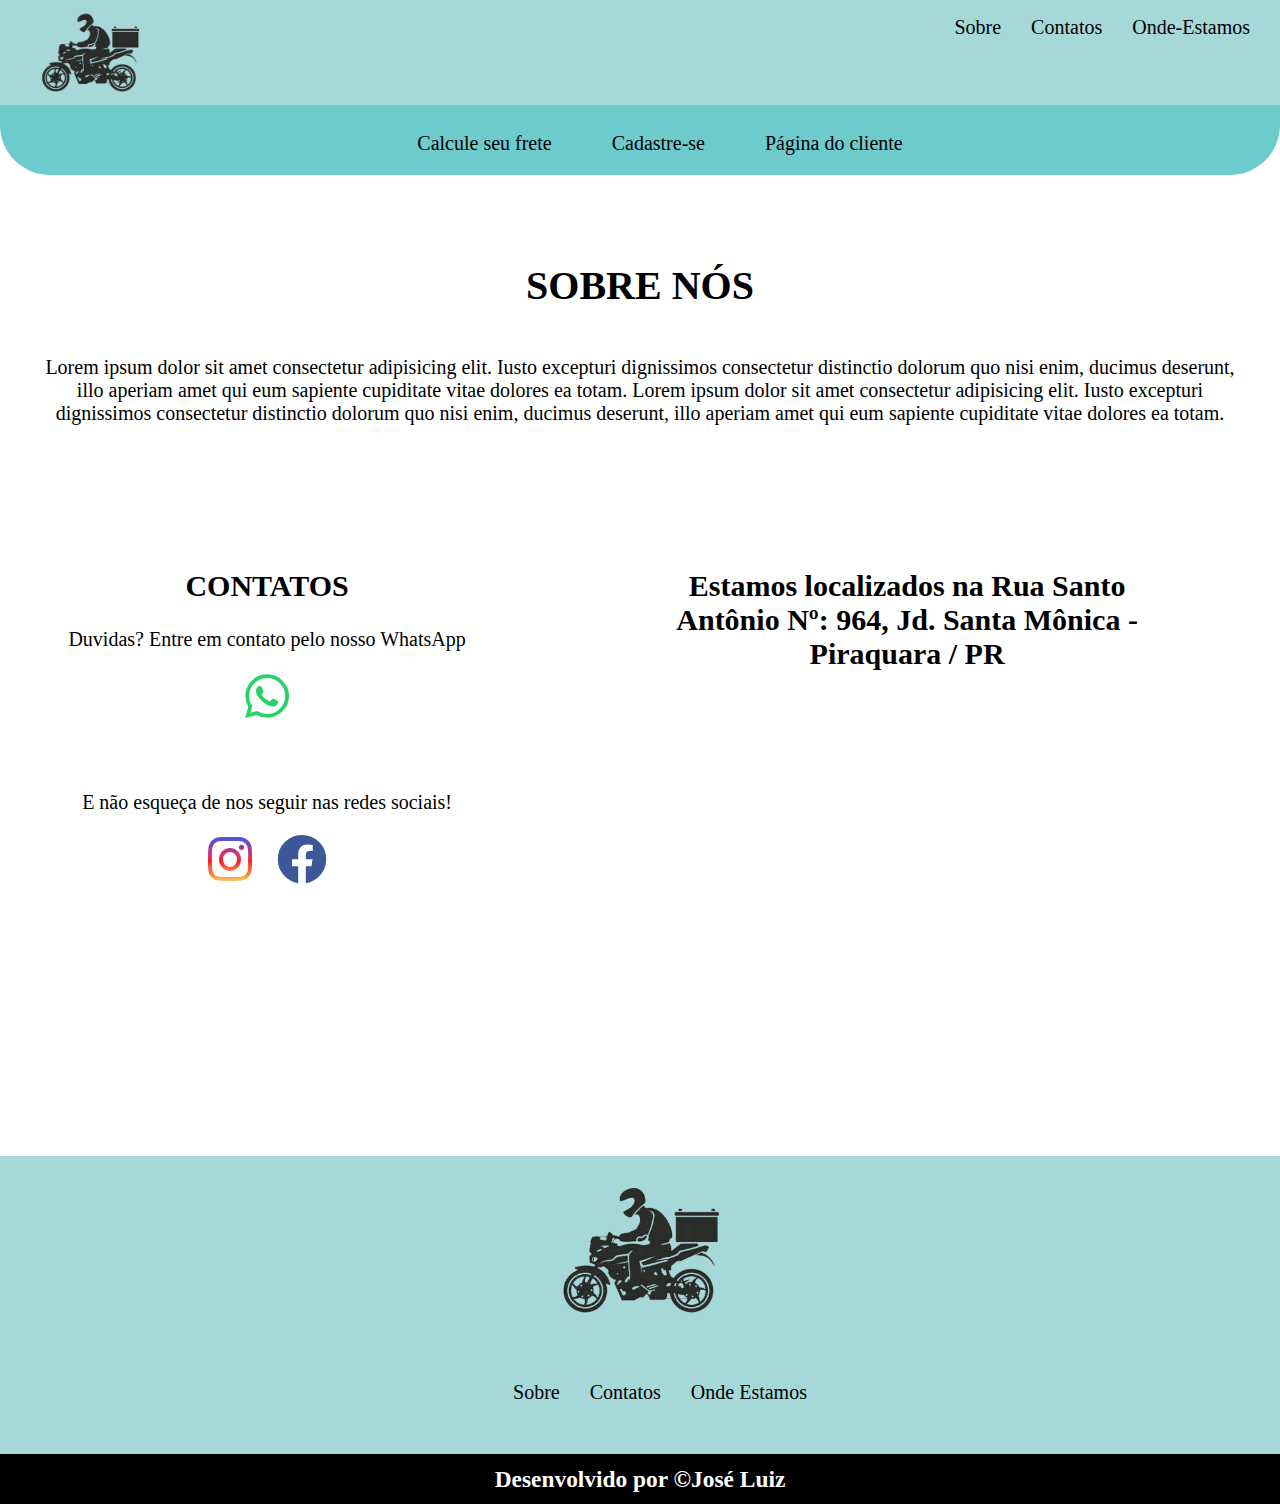
==== index.html @ 0c58e65a "first commit" ====
<!DOCTYPE html>
<html lang="pt-br">
<head>
    <meta charset="UTF-8">
    <meta http-equiv="X-UA-Compatible" content="IE=edge">
    <meta name="viewport" content="width=device-width, initial-scale=1.0">
    <title>Correia entregas</title>

    <link rel="stylesheet" href="./src/css/reset.css">
    <link rel="stylesheet" href="./src/css/style.css">
    <link rel="stylesheet" href="./src/css/menu.css">
    <link rel="stylesheet" href="./src/css/responsive.css">
    <link rel="stylesheet" href="./src/css/font-awesome.css"/>    
    <link
      href="https://fonts.googleapis.com/css2?family=Roboto:wght@100;400;500;700;900&display=swap"
      rel="stylesheet"/>


</head>
<body>
    <section class="header">
        <div class="header-container">
        <a href="./index.html" class="logo"><img src="./src/images/logo.jpg" alt=""></a>
            <nav>
                <ul>
                    <li><a href="#about">Sobre</a></li>
                    <li><a href="#contacts">Contatos</a></li>
                    <li><a href="#where">Onde-Estamos</a></li>
                </ul>
            </nav>
    </div>



    </section>

    <section class="menu">
        <div class="menu-container">    
        <nav>
            <input type="checkbox" id="menu-hamburguer">
            
            <label for="menu-hamburguer">
                <div class="menu-responsivo">
                    <span class="hamburguer"> </span>
                </div>
            </label>

            <ul>
                <li><a href="./calculo.html">Calcule seu frete</a></li>
                <li><a href="./cadastro.html">Cadastre-se</a></li>
                <li><a href="./pagina-do-cliente.html">Página do cliente</a></li>
                
            </ul>
        </nav>
        </div>
    </section>

   <section class="about" id="about">
       <div class="about-container">
        <h1>SOBRE NÓS</h1>
        <p>Lorem ipsum dolor sit amet consectetur adipisicing elit. Iusto excepturi 
            dignissimos consectetur distinctio dolorum quo nisi enim, ducimus deserunt, 
            illo aperiam amet qui eum sapiente cupiditate vitae dolores ea totam.
            Lorem ipsum dolor sit amet consectetur adipisicing elit. Iusto excepturi 
            dignissimos consectetur distinctio dolorum quo nisi enim, ducimus deserunt, 
            illo aperiam amet qui eum sapiente cupiditate vitae dolores ea totam.</p>
       </div>

   </section>
    
   <section class="contacts" id="contacts">
       <div class="contacts-container">
       <h2>CONTATOS</h2>
        <a href="https://wa.me/5541984568902" target="_blank"> 
            <p>Duvidas? Entre em contato pelo nosso WhatsApp</p>
            <i class="fab fa-whatsapp"></i>
          </a>
          <a href="#" target="_blank"> 
            <p>E não esqueça de nos seguir nas redes sociais!</p>
            <i class="fab fa-instagram"></i> 
          </a>
          <a href="#" target="_blank"> 
            <i class="fab fa-facebook"></i>
          </a>
        </div>
   </section>

   <section class="where" id="where">
       <div class="where-container">
        <h2>Estamos localizados na Rua Santo Antônio Nº: 964, Jd. Santa Mônica - Piraquara / PR</h2>
        <iframe class="mapa-pequeno" src="https://www.google.com/maps/embed?pb=!1m18!1m12!1m3!1d3602.
            782286759748!2d-49.10763098581134!3d-25.445541239736365!2m3!1f0!2f0!3f0!
            3m2!1i1024!2i768!4f13.1!3m3!1m2!1s0x94dcf2124f2d3c63%3A0x2f85f15a9ab6d45c!
            2sAv.%20das%20Palmeiras%2C%20301%20-%20Jardim%20Santa%20Monica%2C%20
            Piraquara%20-%20PR%2C%2083302-240!5e0!3m2!1spt-BR!2sbr!4v1647562659395!5m2!1spt-BR!2sbr" 
            width="375" height="350" style="border:0;" allowfullscreen="" loading="lazy"></iframe>
       </div>
   </section>

   <section class="footer" id="footer">
    <a href="./index.html" class="logo"><img src="./src/images/logo.jpg" alt=""></a>

    <nav>
        <ul>
            <li><a href="#about">Sobre</a></li>
            <li><a href="#contacts">Contatos</a></li>
            <li><a href="#where">Onde Estamos</a></li>
        </ul>
    </nav>

    <div class="footer-copy">
    <h3>Desenvolvido por &copy;José Luiz </h3>
    </div>

</section>
</body>
</html>
---- src/css/style.css ----
body {
    display: grid;
    grid-template-areas:
    "header header header header"
    "menu menu menu menu"
    "about about about about"
    "contacts contacts where where"
    "cliente cliente cliente cliente"
    "footer footer footer footer";
    font-size: 2rem;
}

.header {
    grid-area: header;
    display: flex;
    background-color: #a6d8d9;
}

.header .header-container {
    display: flex;
    justify-content: space-between;
    align-items: center;
    width: 100%;
    position: relative;
}

.header .header-container .logo img{
    margin-left: 40px;
    width: 100px;
}

.header .header-container nav ul {
    display: flex;
    position: relative;
    bottom: 25px;
}

.header .header-container nav ul li a {
    margin-right: 30px;
    transition: 0.5s ease-in-out;
}

.header .header-container nav ul li a:hover {
    color: #f4ebeb;
}


/* --- MENU --- */


.menu {
    grid-area: menu;
    background-color: #6ecbcc;
    border-radius: 0 0 50px 50px;
}

.menu .menu-container {
    display: flex;
    justify-content: center;
    align-items: center;
    position: relative;
}

/* --- ABOUT --- */

.about {
    grid-area: about;
    padding: 30px;
}

.about .about-container {
    display: flex;
    flex-direction: column;
    align-items: center;
    text-align: center;
    margin: 30px 0 60px 0;
}

/* --- CONTACTS --- */

.contacts {
    grid-area: contacts;
    padding: 10px;
    margin-bottom: 50px;
}

.contacts .contacts-container {
    text-align: center;
}

.contacts .contacts-container a i {
    font-size: 5rem;    
    margin-bottom: 50px;
}

.contacts .contacts-container .fab.fa-whatsapp {
    color: #25D366;
    transition: 0.5s ease-in-out;
}

.contacts .contacts-container .fab.fa-whatsapp:hover {
    font-size: 5.5rem;
    font-weight: 700;
}

.contacts .contacts-container .fab.fa-instagram {
    background: linear-gradient( #5851DB,  #5851DB, #833AB4, #C13584, #E1306C,
     #FD1D1D, #F56040, #F77737, #FCAF45, #FFDC80 );
    -webkit-background-clip: text;
    -webkit-text-fill-color: transparent;
    margin-right: 10px;
    transition: 0.3s ease-in-out;
}

.contacts .contacts-container .fab.fa-instagram:hover {
    font-size: 5.5rem;
    font-weight: 700;
}

.contacts .contacts-container .fab.fa-facebook {
    color: #3b5998;
    margin-left: 10px;
    transition: 0.3s ease-in-out;
}

.contacts .contacts-container .fab.fa-facebook:hover {
    font-size: 5.5rem;
    font-weight: 700;
}


/* --- WHERE --- */

.where {
    grid-area: where;
    padding: 10px;
    margin-bottom: 100px;
}

.where .where-container {
    text-align: center;
    display: flex;
    flex-direction: column;
    align-items: center;
}

.where .where-container h2 {
    max-width: 500px;
}


/* --- FOOTER --- */

.footer {
    grid-area: footer;
    display: flex;
    flex-direction: column;
    text-align: center;
    background-color: #a6d8d9;
    padding: 10px 0 0 0;
}

.footer .logo img{
    height: 160px;
}

.footer .logo h4 {
    font-size: 0;
}

.footer nav {
    margin: 30px;
}

.footer nav ul{
    display: flex;
    flex-direction: row;
    justify-content: center;
}

.footer nav ul li a{
    transition: 0.3s;
    padding: 15px;
    border-radius: 30px;
}

.footer nav ul li a:hover {
    color: #f4ebeb;
}

.footer .footer-copy {
    font-size: 2rem;
    width: 100%;
    height: 50px;
    background-color: #000;
    color: #fff;
    display: flex;
    align-items: center;
    justify-content: center;
}


/* --- FORMULARIO --- */

.formulario {
    grid-area: about;
    margin: 100px 0;
    width: 100%;
    display: flex;
    flex-direction: column;
    justify-content: center;
    align-items: center;
}

.formulario .formulario-container {
    background-color: #a6d8d9;
    width: 30%;
    padding: 30px;
    display: flex;
    flex-direction: column;
}

.formulario .formulario-container input {
    margin-bottom: 15px;
}
.formulario .formulario-container label {
    margin: 15px 0;
}

.formulario .formulario-container select {
    margin-bottom: 15px;
}

.formulario .formulario-container .submit {
    width: 60px;
}

.formulario .formulario-container a span {
    font-weight: 700;
    transition: 0.3s ease-in-out;
}

.formulario .formulario-container a span:hover {
    color: #ffffff;
}

/* --- CALCULO --- */

.calculo {
    grid-area: about;
    margin: 100px 0;
    width: 100%;
    display: flex;
    flex-direction: column;
    justify-content: center;
    align-items: center;
}

.calculo .calculo-container {
    background-color: #a6d8d9;
    width: 30%;
    padding: 30px;
    display: flex;
    flex-direction: column;
}

.calculo .calculo-container h2 {
    margin-bottom: 30px;
}

.calculo .calculo-container input {
    margin-bottom: 20px;
    border-radius: 4px;
    height: 20px;
}

.calculo .calculo-container #calcular {
    width: 100px;
    height: 25px;
}

.calculo .calculo-container #calcular:hover {
    cursor: pointer;
}

.calculo .calculo-container #resposta {
    width: 100px;
    background-color: #3b5998;
    border-radius: 4px;
}

/* ---LOGIN --- */

.login {
    grid-area: about;
    padding: 30px;
    margin-bottom: 50px;
    display: flex;
    justify-content: center;
}

.login .login-container input {
    margin: 10px 5px;
}

.menu-cliente {
    grid-area: cliente;
    width: 100%;
    padding: 50px 0;
    display: flex;
    justify-content: center;
}

.menu-cliente .cliente-container {
    width: 500px;
    height: 600px;
    background-color: #6ecbcc;
}

.menu-cliente .cliente-container ul {
    display: flex;
}

.menu-cliente .cliente-container ul li {
    padding: 10px 20px;
}

.menu-cliente .cliente-container ul li a {
    transition: 0.3s ease-in-out;
}

.menu-cliente .cliente-container ul li a:hover {
    color: #f4ebeb;
}
---- src/css/menu.css ----
.menu nav ul {
    display: flex;
}

.menu .menu-container nav ul li a {
    font-size: 2rem;
    border-radius: 30px;
    padding: 15px 30px;
    transition: 0.3s;
}

.menu .menu-container nav ul li a:hover {
    color: #f4ebeb;
}


/* ---RESPONSIVE--- */

.menu .menu-responsivo {
    display: none;
    width: 60px;
    height: 60px;
    align-self: flex-end;
    position: relative;
    top: 20px;
}

.menu nav label {
    display: flex;
    flex-direction: column;
    padding-bottom: 7px;
}

/* .menu .hamburguer {
    background-color: #000;
    position: relative;
    display: block;
    width: 30px;
    height: 2px;
    top: 30px;
    transition: 0.5s ease-in-out;
} */
.menu .hamburguer {
    background-color: #000;
    position: relative;
    display: block;
    width: 30px;
    height: 2px;
    top: 40px;
    transition: 0.5s ease-in-out;
}


.menu .hamburguer::before,
.menu .hamburguer::after {
    background-color: #000;
    content: "";
    display: block;
    width: 100%;
    height: 100%;
    position: absolute;
    transition: 0.2s ease-in-out;
}

.menu .hamburguer::before {
    top: -10px;
}

.menu .hamburguer::after {
    bottom: -10px;
}

.menu input {
    display: none;
}

.menu input:checked ~label .hamburguer {
    transform: rotate(45deg);
}

.menu input:checked ~label .hamburguer::before {
    transform: rotate(90deg);
    top: 0;
}

.menu input:checked ~label .hamburguer::after {
    transform: rotate(90deg);
    bottom: 0;
}

@media (max-width: 900px) {
    .menu .menu-responsivo {
        display: block;
    }

    .menu nav ul {
        display: none;
    }

    .menu input:checked ~ ul {
        display: block;
    }

    .menu nav {
        position: absolute;
        top: -87px;
        right: 0px;
        z-index: 1;
    }

    .menu nav ul {
        width: 200px;
        background-color: #a6d8d9;
        padding: 20px;
    }

    .menu nav ul a {
        text-align: center;
        display: block;
        padding: 20px;
    }
}
---- src/css/responsive.css ----
@media (max-width: 900px) {
    body {
        display: grid;
        grid-template-areas:
        "header header header header"
        "menu menu menu menu"
        "about about about about"
        "contacts contacts contacts contacts"
        "where where where where"
        "footer footer footer footer";
    }

    .formulario .formulario-container {
        width: 50%;
    }

    .menu-cliente {
        grid-area: contacts;
    }
}

@media (max-width: 540px) {
    .menu-cliente .cliente-container {
        width: 300px;
        height: 600px;
        background-color: #6ecbcc;
    }

    .menu-cliente .cliente-container ul {
        display: flex;
        flex-direction: column;   
    }
}


@media (max-width: 525px) {
    .header .header-container {
        flex-direction: column;
        justify-content: flex-start;
        min-height: 150px;
        font-size: 1.6rem;
    }

    .header .header-container .logo {
        position: absolute;
        bottom: 5px;
    }
    .header .header-container nav ul {
        bottom: 10px;
    }

    .footer nav ul {
        font-size: 1.6rem;
    }

    .login .login-container {
        display: flex;
        flex-direction: column;
    }

    .login .login-container .entrar{
        width: 50px;
    }
}
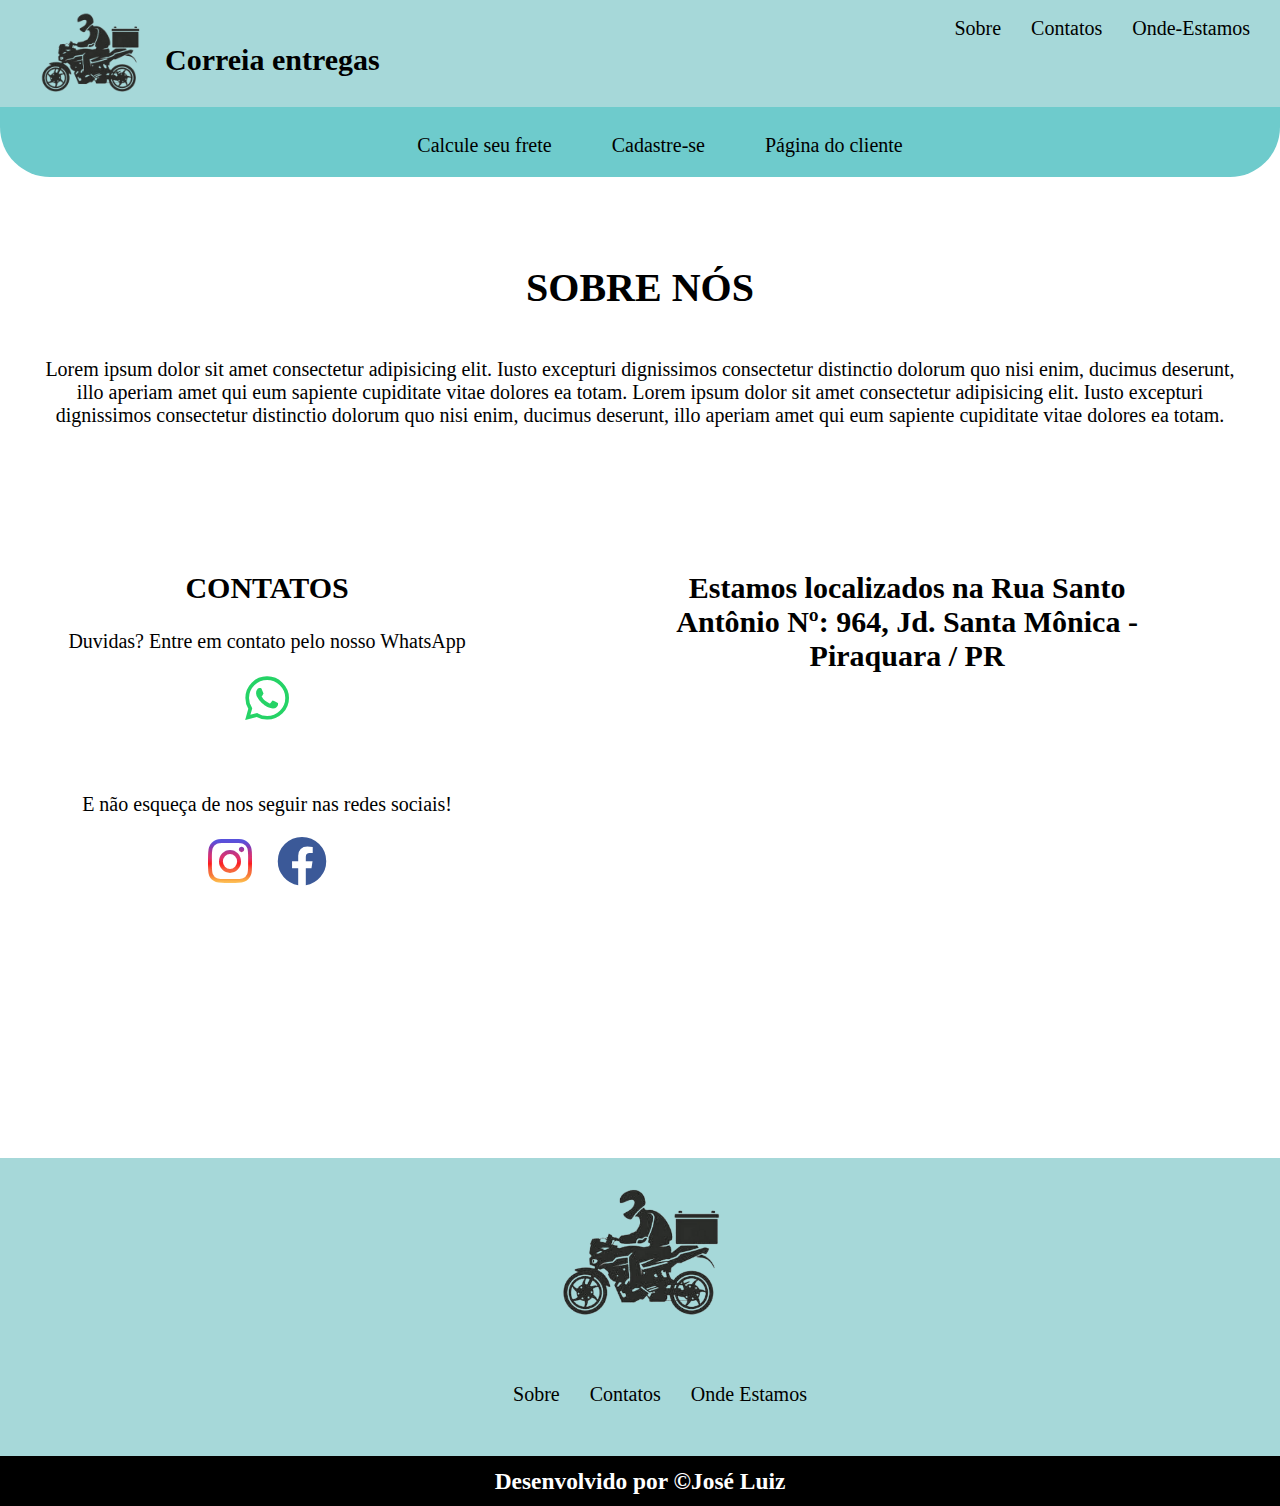
==== commit 88de4813: "add nome na logo correcao do responsivo na pagina calculo" ====
--- a/index.html
+++ b/index.html
@@ -20,7 +20,7 @@
 <body>
     <section class="header">
         <div class="header-container">
-        <a href="./index.html" class="logo"><img src="./src/images/logo.jpg" alt=""></a>
+        <a href="./index.html" class="logo"><img src="./src/images/logo.jpg" alt=""> <span>Correia entregas</span></a>
             <nav>
                 <ul>
                     <li><a href="#about">Sobre</a></li>
--- a/src/css/style.css
+++ b/src/css/style.css
@@ -24,6 +24,14 @@
     position: relative;
 }
 
+.header .header-container .logo span {
+    position: relative;
+    padding: 20px;
+    bottom: 30px;
+    font-size: 3rem;
+    font-weight: 700;
+}
+
 .header .header-container .logo img{
     margin-left: 40px;
     width: 100px;
@@ -256,13 +264,13 @@
     align-items: center;
 }
 
-.calculo .calculo-container {
-    background-color: #a6d8d9;
-    width: 30%;
-    padding: 30px;
-    display: flex;
-    flex-direction: column;
-}
+    .calculo .calculo-container {
+        background-color: #a6d8d9;
+        width: 40%;
+        padding: 30px;
+        display: flex;
+        flex-direction: column;
+    }
 
 .calculo .calculo-container h2 {
     margin-bottom: 30px;
--- a/src/css/responsive.css
+++ b/src/css/responsive.css
@@ -17,9 +17,22 @@
     .menu-cliente {
         grid-area: contacts;
     }
+
+    .calculo .calculo-container {
+        width: 60%;
+    }
 }
 
 @media (max-width: 540px) {
+    .header .header-container .logo span {
+        display: flex;
+        bottom: 0;
+    }
+
+    .header .header-container .logo img{
+        margin-left: 70px ;
+    }
+
     .menu-cliente .cliente-container {
         width: 300px;
         height: 600px;
@@ -33,11 +46,11 @@
 }
 
 
-@media (max-width: 525px) {
+@media (max-width: 785px) {
     .header .header-container {
         flex-direction: column;
         justify-content: flex-start;
-        min-height: 150px;
+        min-height: 200px;
         font-size: 1.6rem;
     }
 
